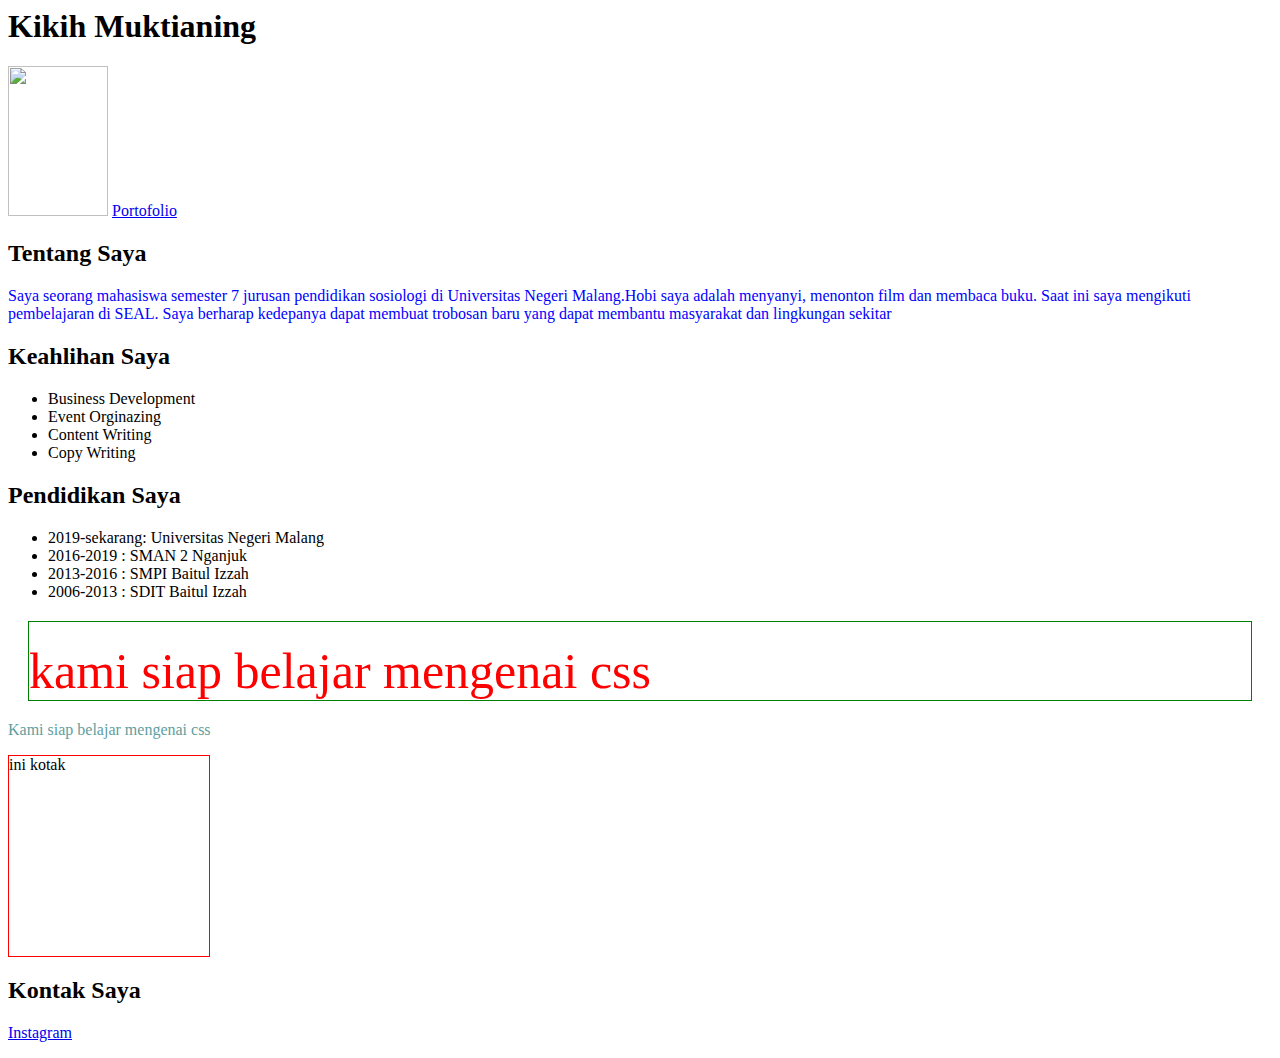
==== portofolio copy.html @ a29611d0 "tambah style" ====
<html>
    <body>
        <h1>Kikih Muktianing</h1>   
        <img src="kikih.jpg" width="100" height="150">
        <a href=">Biodata</a>
        <a href="portofolio.html">Portofolio</a>

       <h2>Tentang Saya</h2>
        <p style="color:blue;"> Saya seorang mahasiswa semester 7 jurusan pendidikan sosiologi di Universitas Negeri Malang.Hobi saya adalah menyanyi, menonton film dan membaca buku. Saat ini saya mengikuti pembelajaran di SEAL. 
            Saya berharap kedepanya dapat membuat trobosan baru yang dapat membantu masyarakat dan lingkungan sekitar</p>
        <h2>Keahlihan Saya</h2>
        <ul>
            <li>Business Development</li>
            <li>Event Orginazing</li>
            <li>Content Writing</li>
            <li>Copy Writing</li>
        </ul>
        <h2>Pendidikan Saya </h2>
    <ul>
        <li>2019-sekarang: Universitas Negeri Malang</li>
        <li>2016-2019    : SMAN 2 Nganjuk</li>
        <li>2013-2016    : SMPI Baitul Izzah</li>
        <li>2006-2013    : SDIT Baitul Izzah</li>
    </ul>
    </body>
    <head>
    <style>
    .para{font-size:50px;}
    </style>
    <link rel="stylesheet" href="./style.css">
    </head>
<body>
    <p class="para"> kami siap belajar mengenai css</p>
    <p class="para-external"> Kami siap belajar mengenai css</p>
    <div class="box">ini kotak</div>
</body>

    <h2>Kontak Saya </h2>
    <p><A href="https://www.instagram.com/kriehtia/">Instagram</a></p>
    

</html>
---- style.css ----
.para {color:red; 
margin: 20px; 
border: 1px solid green;
padding: 20px 20px 0 0;
}

.para-external{
    color: cadetblue;
    
}

.box {border: 1px solid red;
    width: 200px;
height: 200px;
}
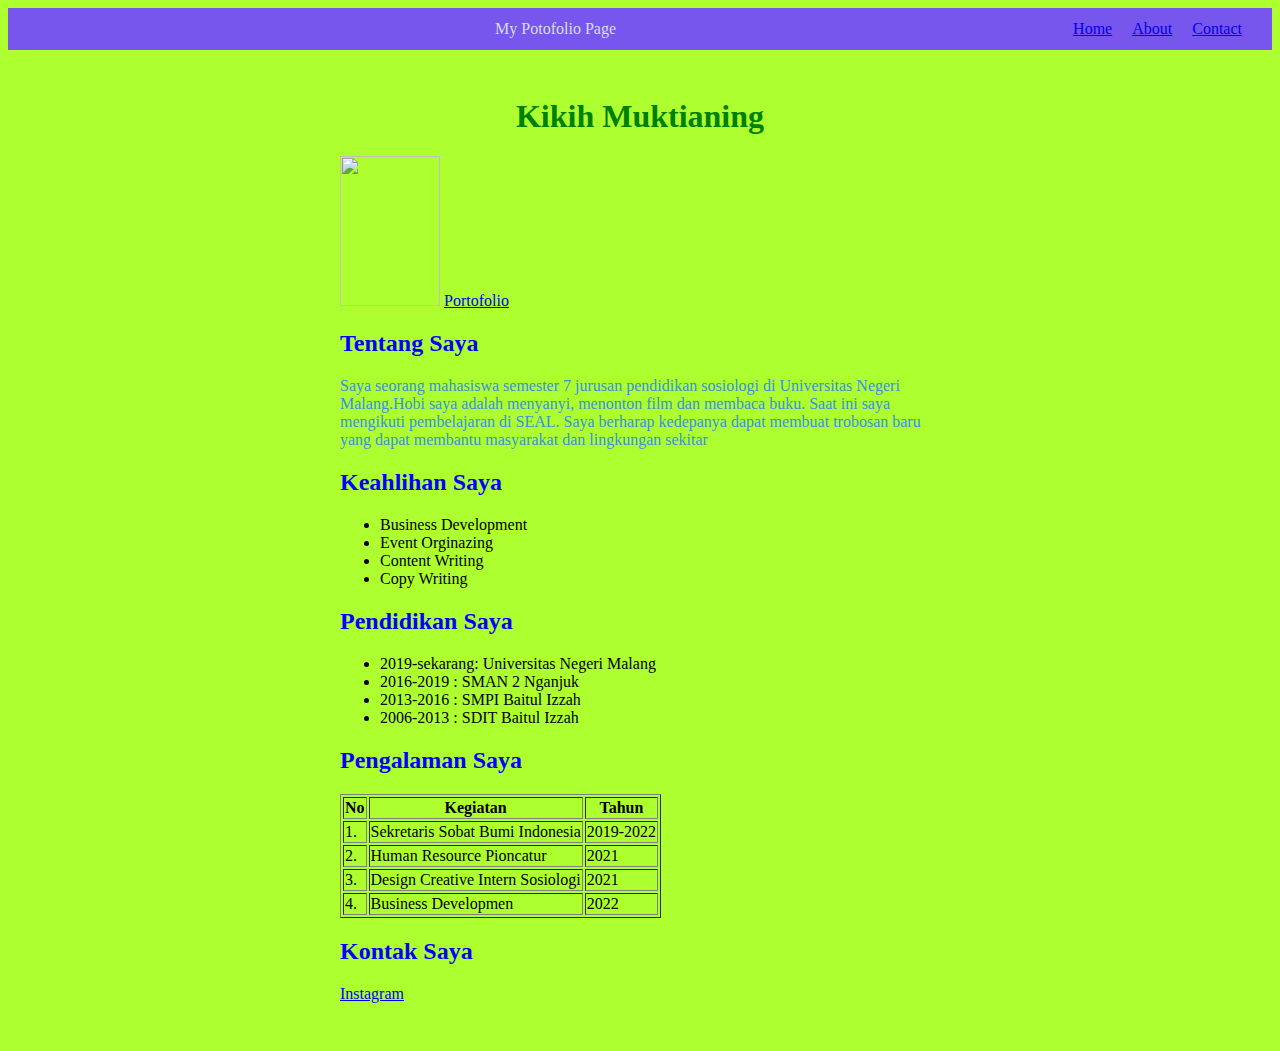
==== commit ce8dfa78: "html_element" ====
--- a/portofolio copy.html
+++ b/portofolio copy.html
@@ -1,13 +1,29 @@
 <html>
-    <body>
-        <h1>Kikih Muktianing</h1>   
+<body>
+    <div class="navbar">
+        <div></div>
+        <hi style="color:rgb(215, 222, 228);">My Potofolio Page</hi>
+        <div class="menu">
+            <a href="#">Home</a>
+            <a href="#">About</a>
+            <a href="#">Contact</a>
+            </div>
+        </div>
+        
+        
+</body>  
+
+<body>
+    <div style="max-width: 600px; margin: 3em auto">
+    <h1 >Kikih Muktianing</h1>   
         <img src="kikih.jpg" width="100" height="150">
         <a href=">Biodata</a>
         <a href="portofolio.html">Portofolio</a>
 
        <h2>Tentang Saya</h2>
-        <p style="color:blue;"> Saya seorang mahasiswa semester 7 jurusan pendidikan sosiologi di Universitas Negeri Malang.Hobi saya adalah menyanyi, menonton film dan membaca buku. Saat ini saya mengikuti pembelajaran di SEAL. 
+        <p style="color:rgb(57, 145, 222);"> Saya seorang mahasiswa semester 7 jurusan pendidikan sosiologi di Universitas Negeri Malang.Hobi saya adalah menyanyi, menonton film dan membaca buku. Saat ini saya mengikuti pembelajaran di SEAL. 
             Saya berharap kedepanya dapat membuat trobosan baru yang dapat membantu masyarakat dan lingkungan sekitar</p>
+           
         <h2>Keahlihan Saya</h2>
         <ul>
             <li>Business Development</li>
@@ -29,14 +45,36 @@
     </style>
     <link rel="stylesheet" href="./style.css">
     </head>
-<body>
-    <p class="para"> kami siap belajar mengenai css</p>
-    <p class="para-external"> Kami siap belajar mengenai css</p>
-    <div class="box">ini kotak</div>
-</body>
+
+<h2>Pengalaman Saya</h2>
+<table border="1">
+
+    <tr>
+    <th>No</th>
+    <th>Kegiatan</th>
+    <th>Tahun</th>
+    </tr>
+    
+    <tr>
+        <td>1.</td>
+        <td>Sekretaris Sobat Bumi Indonesia</td>
+        <td>2019-2022</td>
+    </tr>
+        <td>2.</td>
+        <td>Human Resource Pioncatur</td>
+        <td>2021</td>
+    </tr>
+        <td>3.</td>
+        <td>Design Creative Intern Sosiologi</td>
+        <td>2021</td>
+    </tr>
+        <td>4.</td>
+        <td>Business Developmen</td>
+        <td>2022</td>
+        </table>
 
     <h2>Kontak Saya </h2>
     <p><A href="https://www.instagram.com/kriehtia/">Instagram</a></p>
     
-
+    </div>
 </html> --- a/style.css
+++ b/style.css
@@ -1,3 +1,24 @@
+.navbar {
+    padding: 12px 30px;
+    background-color: rgb(119, 86, 237);
+    display: flex;
+    flex-direction: row;
+    justify-content: space-between;
+}
+
+.menu {
+    display: flex;
+    flex-direction: row;
+    align-items: center;
+    gap: 20px;
+}
+
+.menu > a {
+    color: rgb(252, 254, 254)
+    text-direction: none;
+    transition: all 0.3s ease-in-out;
+}
+
 .para {color:red; 
 margin: 20px; 
 border: 1px solid green;
@@ -5,11 +26,21 @@
 }
 
 .para-external{
-    color: cadetblue;
+    color: rgb(16, 41, 125);
     
 }
-
 .box {border: 1px solid red;
     width: 200px;
 height: 200px;
+}
+h1 {
+    color: green;
+    text-align:center;
+}
+h2 {
+    color:blue;
+    text-align:left;
+}
+body {
+    background-color: greenyellow;
 }